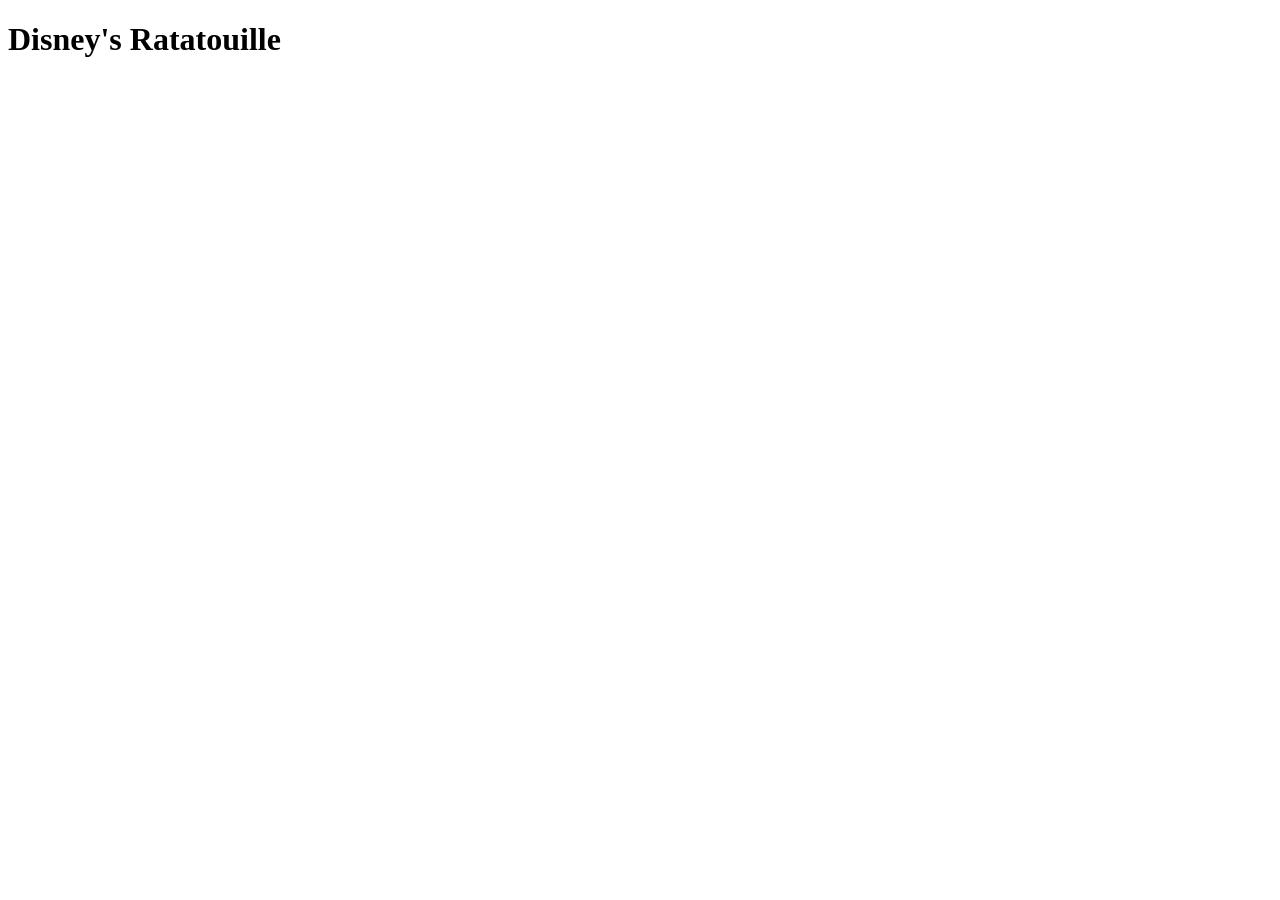
==== recipes/disneys_ratatouille.html @ 08765c99 "Add recipes/disneys_ratatouille" ====
<!DOCTYPE html>
<html lang="en">
<head>
    <meta charset="UTF-8">
    <meta name="viewport" content="width=device-width, initial-scale=1.0">
    <title>Document</title>
</head>
<body>
    <h1>Disney's Ratatouille</h1>
</body>
</html>
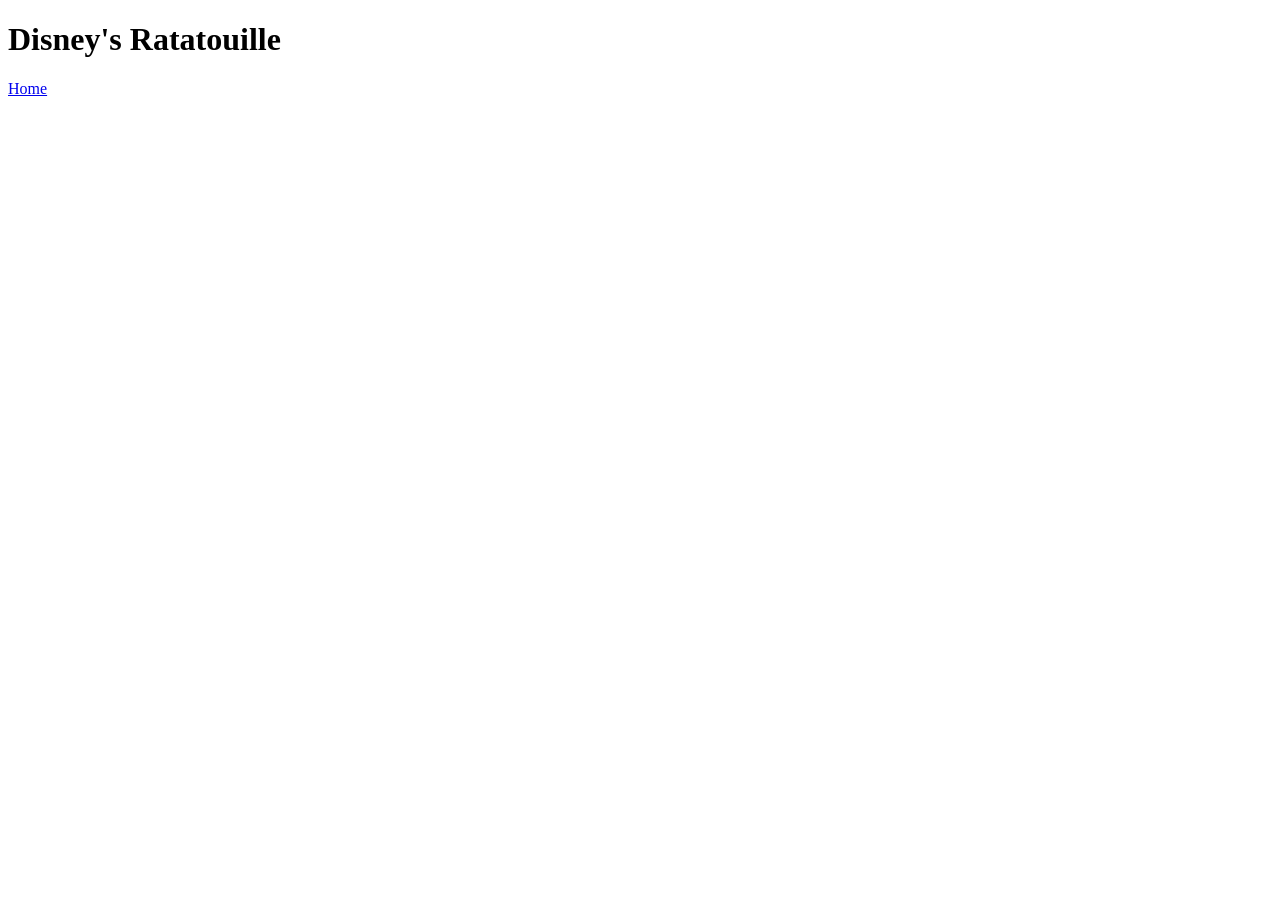
==== commit 9ea3a80c: "Link index.html and recipes/disneys_ratatouille.html together" ====
--- a/recipes/disneys_ratatouille.html
+++ b/recipes/disneys_ratatouille.html
@@ -7,5 +7,6 @@
 </head>
 <body>
     <h1>Disney's Ratatouille</h1>
+    <a href="../index.html">Home</a>
 </body>
 </html>
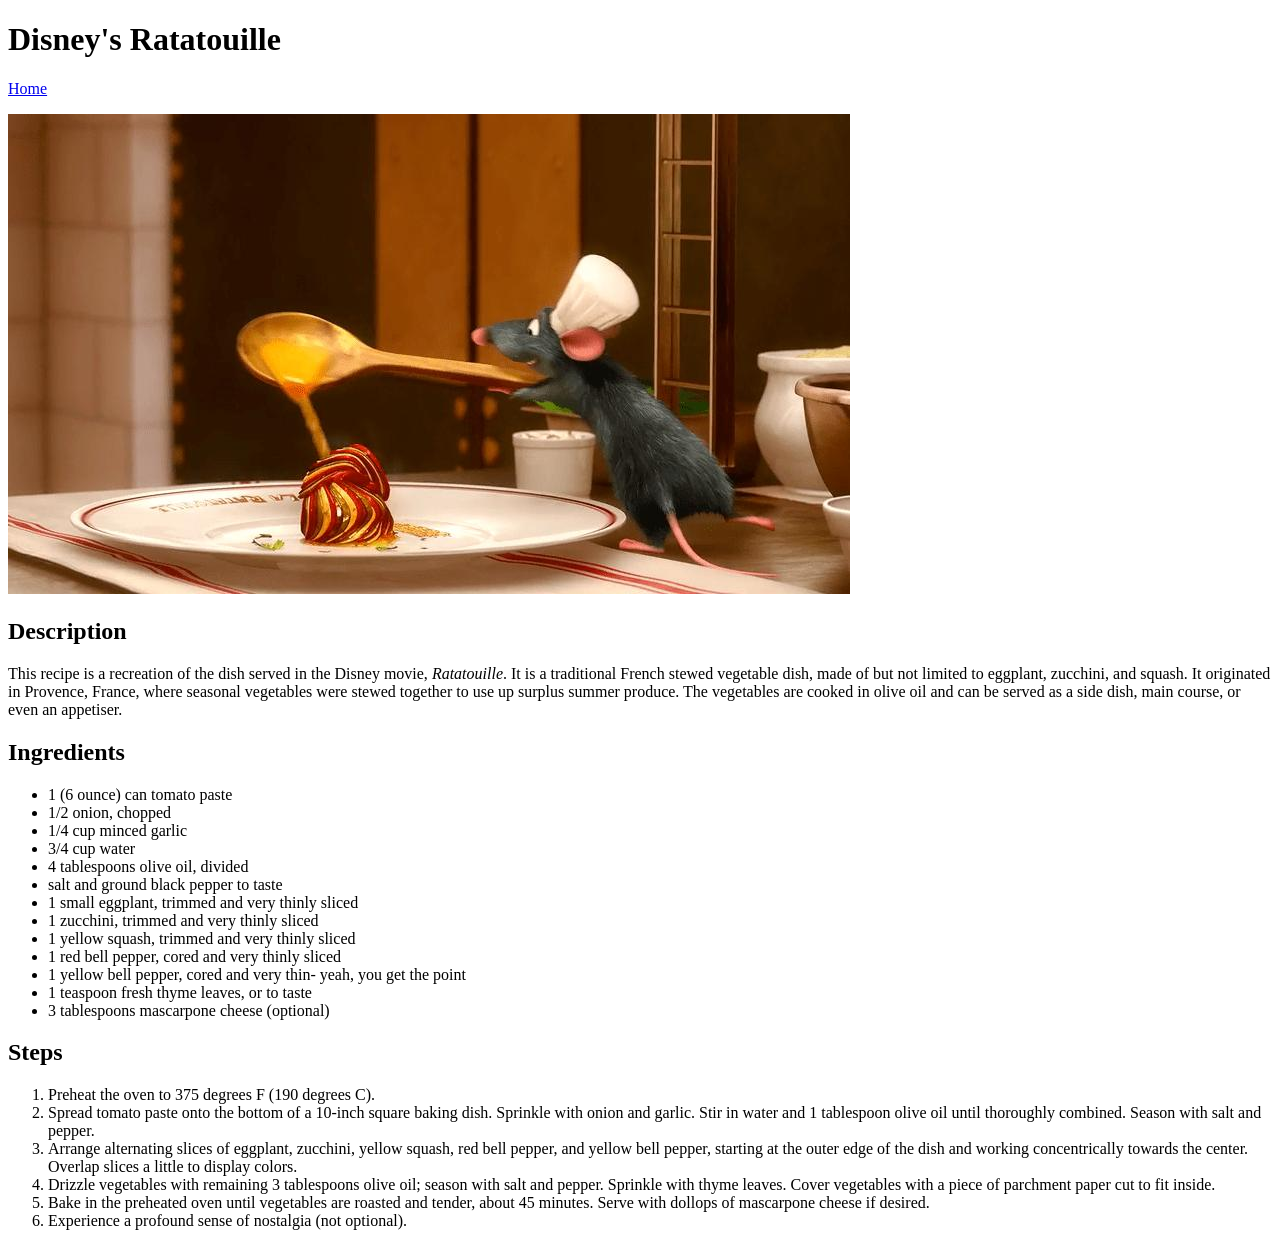
==== commit 8f07b8ee: "Move content of index.html into disneys_ratatouille.html I mistakenly put the recipe information in " ====
--- a/recipes/disneys_ratatouille.html
+++ b/recipes/disneys_ratatouille.html
@@ -8,5 +8,40 @@
 <body>
     <h1>Disney's Ratatouille</h1>
     <a href="../index.html">Home</a>
+    <p></p>
+    <img src="../images/ratatouille.jpg">
+
+    <h2>Description</h2>
+    <p>This recipe is a recreation of the dish served in the Disney movie, <em>Ratatouille</em>.
+    It is a traditional French stewed vegetable dish, made of but not limited to eggplant, zucchini, and squash.
+    It originated in Provence, France, where seasonal vegetables were stewed together to use up surplus summer produce.
+    The vegetables are cooked in olive oil and can be served as a side dish, main course, or even an appetiser.</p>
+
+    <h2>Ingredients</h2>
+    <ul>
+        <li>1 (6 ounce) can tomato paste</li>
+        <li>1/2 onion, chopped</li>
+        <li>1/4 cup minced garlic</li>
+        <li>3/4 cup water</li>
+        <li>4 tablespoons olive oil, divided</li>
+        <li>salt and ground black pepper to taste</li>
+        <li>1 small eggplant, trimmed and very thinly sliced</li>
+        <li>1 zucchini, trimmed and very thinly sliced</li>
+        <li>1 yellow squash, trimmed and very thinly sliced</li>
+        <li>1 red bell pepper, cored and very thinly sliced</li>
+        <li>1 yellow bell pepper, cored and very thin- yeah, you get the point</li>
+        <li>1 teaspoon fresh thyme leaves, or to taste</li>
+        <li>3 tablespoons mascarpone cheese (optional)</li>
+    </ul>
+
+    <h2>Steps</h2>
+    <ol>
+        <li>Preheat the oven to 375 degrees F (190 degrees C).</li>
+        <li>Spread tomato paste onto the bottom of a 10-inch square baking dish. Sprinkle with onion and garlic. Stir in water and 1 tablespoon olive oil until thoroughly combined. Season with salt and pepper.</li>
+        <li>Arrange alternating slices of eggplant, zucchini, yellow squash, red bell pepper, and yellow bell pepper, starting at the outer edge of the dish and working concentrically towards the center. Overlap slices a little to display colors.</li>
+        <li>Drizzle vegetables with remaining 3 tablespoons olive oil; season with salt and pepper. Sprinkle with thyme leaves. Cover vegetables with a piece of parchment paper cut to fit inside.</li>
+        <li>Bake in the preheated oven until vegetables are roasted and tender, about 45 minutes. Serve with dollops of mascarpone cheese if desired.</li>
+        <li>Experience a profound sense of nostalgia (not optional).</li>
+    </ol>
 </body>
 </html>
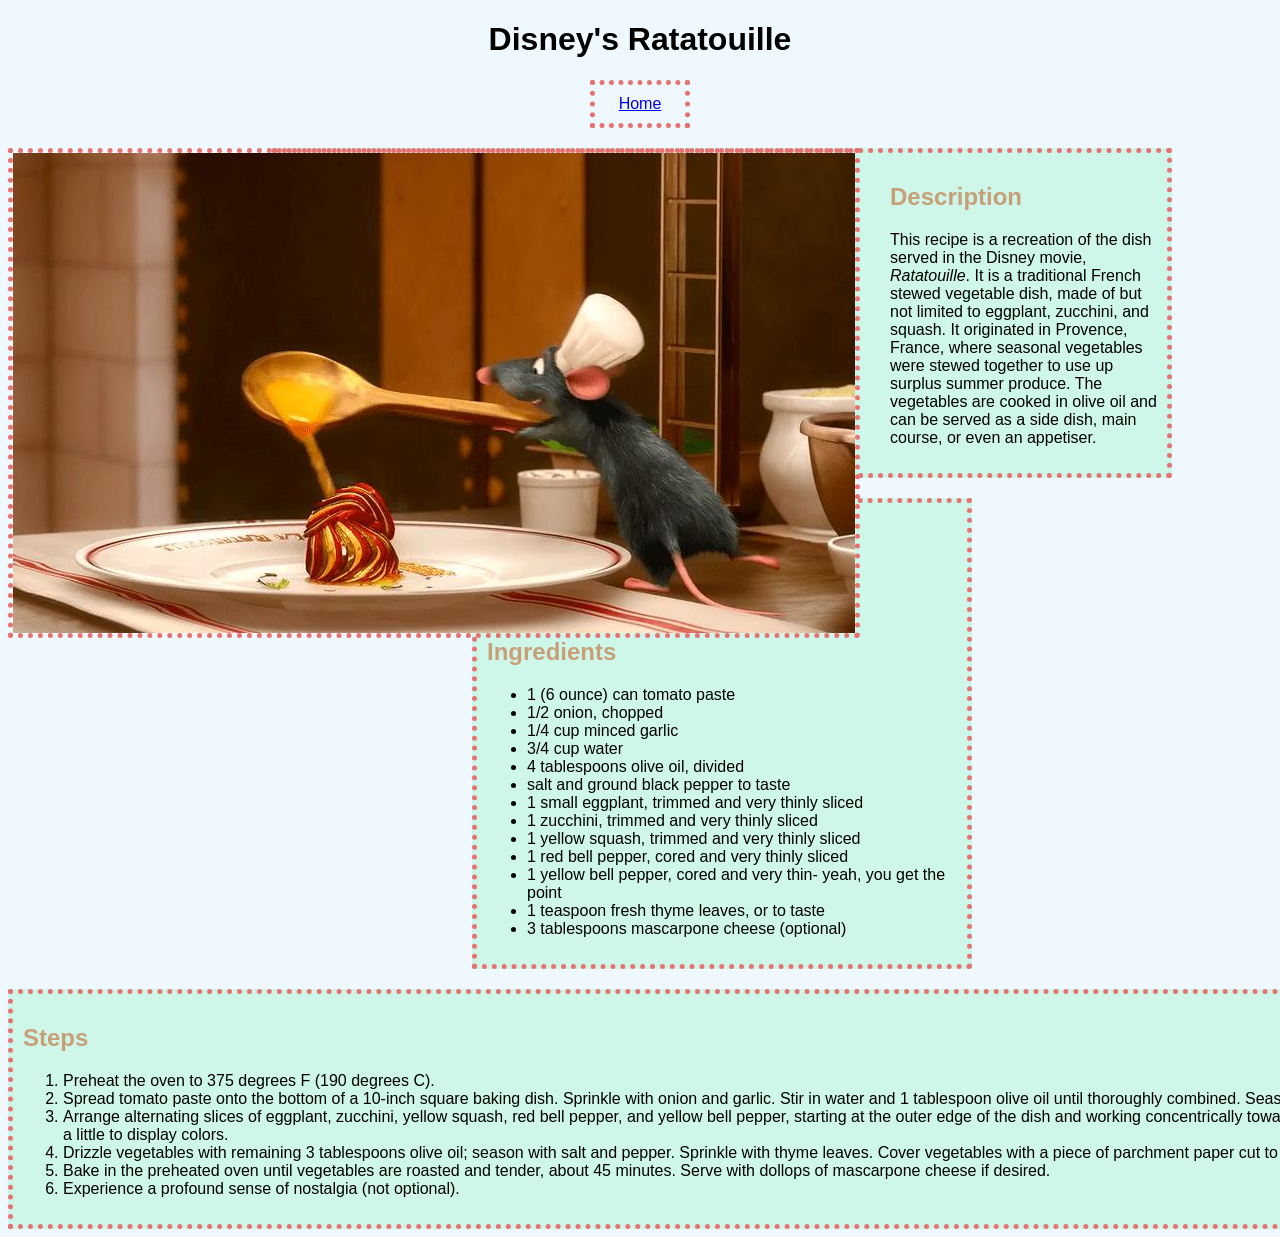
==== commit eea0e7d8: "Add style.css Added an external stylesheet in order to apply a design to the website. I used a varie" ====
--- a/recipes/disneys_ratatouille.html
+++ b/recipes/disneys_ratatouille.html
@@ -3,45 +3,53 @@
 <head>
     <meta charset="UTF-8">
     <meta name="viewport" content="width=device-width, initial-scale=1.0">
-    <title>Document</title>
+    <title>Disney's Ratatouille</title>
+    <link href="../style.css" rel="stylesheet">
 </head>
 <body>
     <h1>Disney's Ratatouille</h1>
-    <a href="../index.html">Home</a>
-    <p></p>
-    <img src="../images/ratatouille.jpg">
+    <a class="center" href="../index.html">Home</a>
+    <div>
+        <img class="image" src="../images/ratatouille.jpg" alt="A rat preparing ratatouille">
+        
+        <div class="description">
+            <h2>Description</h2>
+            <p>This recipe is a recreation of the dish served in the Disney movie, <em>Ratatouille</em>.
+            It is a traditional French stewed vegetable dish, made of but not limited to eggplant, zucchini, and squash.
+            It originated in Provence, France, where seasonal vegetables were stewed together to use up surplus summer produce.
+            The vegetables are cooked in olive oil and can be served as a side dish, main course, or even an appetiser.</p>
+        </div>
+        
+        <div class="ingredients">
+            <h2>Ingredients</h2>
+            <ul>
+                <li>1 (6 ounce) can tomato paste</li>
+                <li>1/2 onion, chopped</li>
+                <li>1/4 cup minced garlic</li>
+                <li>3/4 cup water</li>
+                <li>4 tablespoons olive oil, divided</li>
+                <li>salt and ground black pepper to taste</li>
+                <li>1 small eggplant, trimmed and very thinly sliced</li>
+                <li>1 zucchini, trimmed and very thinly sliced</li>
+                <li>1 yellow squash, trimmed and very thinly sliced</li>
+                <li>1 red bell pepper, cored and very thinly sliced</li>
+                <li>1 yellow bell pepper, cored and very thin- yeah, you get the point</li>
+                <li>1 teaspoon fresh thyme leaves, or to taste</li>
+                <li>3 tablespoons mascarpone cheese (optional)</li>
+            </ul>
+        </div>
 
-    <h2>Description</h2>
-    <p>This recipe is a recreation of the dish served in the Disney movie, <em>Ratatouille</em>.
-    It is a traditional French stewed vegetable dish, made of but not limited to eggplant, zucchini, and squash.
-    It originated in Provence, France, where seasonal vegetables were stewed together to use up surplus summer produce.
-    The vegetables are cooked in olive oil and can be served as a side dish, main course, or even an appetiser.</p>
-
-    <h2>Ingredients</h2>
-    <ul>
-        <li>1 (6 ounce) can tomato paste</li>
-        <li>1/2 onion, chopped</li>
-        <li>1/4 cup minced garlic</li>
-        <li>3/4 cup water</li>
-        <li>4 tablespoons olive oil, divided</li>
-        <li>salt and ground black pepper to taste</li>
-        <li>1 small eggplant, trimmed and very thinly sliced</li>
-        <li>1 zucchini, trimmed and very thinly sliced</li>
-        <li>1 yellow squash, trimmed and very thinly sliced</li>
-        <li>1 red bell pepper, cored and very thinly sliced</li>
-        <li>1 yellow bell pepper, cored and very thin- yeah, you get the point</li>
-        <li>1 teaspoon fresh thyme leaves, or to taste</li>
-        <li>3 tablespoons mascarpone cheese (optional)</li>
-    </ul>
-
-    <h2>Steps</h2>
-    <ol>
-        <li>Preheat the oven to 375 degrees F (190 degrees C).</li>
-        <li>Spread tomato paste onto the bottom of a 10-inch square baking dish. Sprinkle with onion and garlic. Stir in water and 1 tablespoon olive oil until thoroughly combined. Season with salt and pepper.</li>
-        <li>Arrange alternating slices of eggplant, zucchini, yellow squash, red bell pepper, and yellow bell pepper, starting at the outer edge of the dish and working concentrically towards the center. Overlap slices a little to display colors.</li>
-        <li>Drizzle vegetables with remaining 3 tablespoons olive oil; season with salt and pepper. Sprinkle with thyme leaves. Cover vegetables with a piece of parchment paper cut to fit inside.</li>
-        <li>Bake in the preheated oven until vegetables are roasted and tender, about 45 minutes. Serve with dollops of mascarpone cheese if desired.</li>
-        <li>Experience a profound sense of nostalgia (not optional).</li>
-    </ol>
+        <div class="steps">
+            <h2>Steps</h2>
+            <ol>
+                <li>Preheat the oven to 375 degrees F (190 degrees C).</li>
+                <li>Spread tomato paste onto the bottom of a 10-inch square baking dish. Sprinkle with onion and garlic. Stir in water and 1 tablespoon olive oil until thoroughly combined. Season with salt and pepper.</li>
+                <li>Arrange alternating slices of eggplant, zucchini, yellow squash, red bell pepper, and yellow bell pepper, starting at the outer edge of the dish and working concentrically towards the center. Overlap slices a little to display colors.</li>
+                <li>Drizzle vegetables with remaining 3 tablespoons olive oil; season with salt and pepper. Sprinkle with thyme leaves. Cover vegetables with a piece of parchment paper cut to fit inside.</li>
+                <li>Bake in the preheated oven until vegetables are roasted and tender, about 45 minutes. Serve with dollops of mascarpone cheese if desired.</li>
+                <li>Experience a profound sense of nostalgia (not optional).</li>
+            </ol>
+        </div>
+    </div>
 </body>
 </html>
--- a/style.css
+++ b/style.css
@@ -0,0 +1,74 @@
+* {
+    box-sizing: border-box;
+}
+
+h2 {
+    color: rgb(199, 159, 121)
+}
+
+body {
+    font-family: Arial, Helvetica, sans-serif;
+    background-color: aliceblue;
+}
+
+h1,
+.center {
+    text-align: center;
+    display: block;
+}
+
+.center {
+    width: 100px;
+    margin: auto;
+    padding: 10px;
+    border: 5px dotted rgb(231, 114, 114);
+    margin-bottom: 20px;
+}
+
+.main {
+    display: block;
+    text-align: left;
+    max-width: 200px;
+    margin: 0px auto;
+}
+
+.image {
+    float: left;
+    margin-right: 30px;
+    border: 5px dotted rgb(231, 114, 114);
+}
+
+.description,
+.ingredients,
+.steps {
+    border: 5px dotted rgb(231, 114, 114);
+    padding: 10px;
+    margin-bottom: 20px;
+    background-color: rgb(207, 247, 233);
+}
+
+.description {
+    width: 900px;
+    margin-left: auto;
+    margin-right: 100px;
+}
+
+.ingredients {
+    width: 500px;
+    margin-left: auto;
+    margin-right: 300px;
+}
+
+.steps {
+    width: 1500px;
+    margin: auto;
+}
+
+.descfix {
+    margin-right: 300px;
+}
+
+.stepsfix {
+    width: 1000px;
+    margin-right: 300px;
+}
